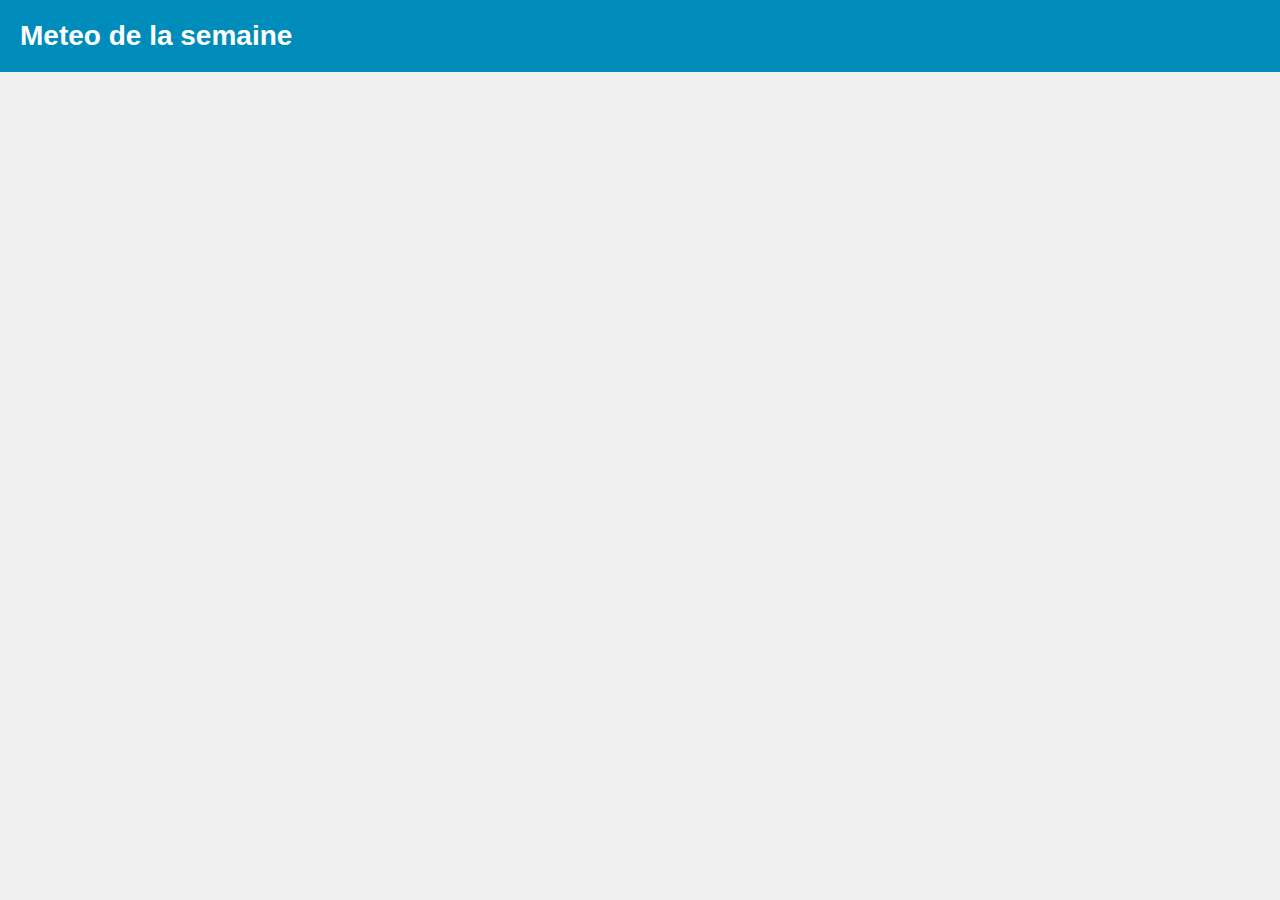
==== index.html @ c721967c "commit meteo" ====
<!DOCTYPE html>
<html>
<head>
	<title>Météo</title>
	<meta name="viewport" content="width=device-width, initial-scale=1.0">
	<link rel="manifest" href="manifest.json">
	<link rel="stylesheet" type="text/css" href="style.css">
	<link rel="detail" href="detail.html">
</head>
<body>
	<header>
		<h1>Meteo de la semaine</h1>
	</header>
	<main>
		<div id="weather-container"></div>
	</main>
	<script src="app.js"></script>
</body>
</html>
---- style.css ----
/* Define CSS variables for repeated values */
:root {
	--primary-color: #008CBA;
	--font-family: Arial, sans-serif;
	--font-size-large: 28px;
	--font-size-medium: 16px;
	--font-size-small: 14px;
	--shadow-color: rgba(0, 0, 0, 0.2);
	--card-width-desktop: calc(100% / 7 - 20px);
	--card-width-mobile: calc(100% / 3 - 20px);
  }
  
  /* Set basic styling for the page */
  body {
	font-family: var(--font-family);
	background-color: #f0f0f0;
	margin: 0;
	padding: 0;

	background-image: url('C:\Users\fallo\OneDrive\Images/oussou.jpg');
	background-size: cover;
  }
  
  /* Style the header */
  header {
	background-color: var(--primary-color);
	color: white;
	padding: 20px;
  }
  


  h1 {
	margin: 0;
	font-size: var(--font-size-large);
  }
  
  /* Style the main content */
  main {
	padding: 20px;
  }
  
  /* Style the weather cards container */
  #weather-container {
	display: flex;
	flex-wrap: wrap;
  }

  /* Style individual weather cards */
  .weather-card {
	width: var(--card-width-desktop);
	margin: 10px;
	background-color: white;
	box-shadow: 0 0 10px var(--shadow-color);
	padding: 20px;
  }
  
  .weather-card h2 {
	margin: 0;
	font-size: var(--font-size-medium);
  }
  
  .weather-card p {
	margin: 10px 0;
	font-size: var(--font-size-small);
  }
  
  /* Media query for smaller screens */
  @media (max-width: 768px) {
	.weather-card {
	  width: var(--card-width-mobile);
	}
  }
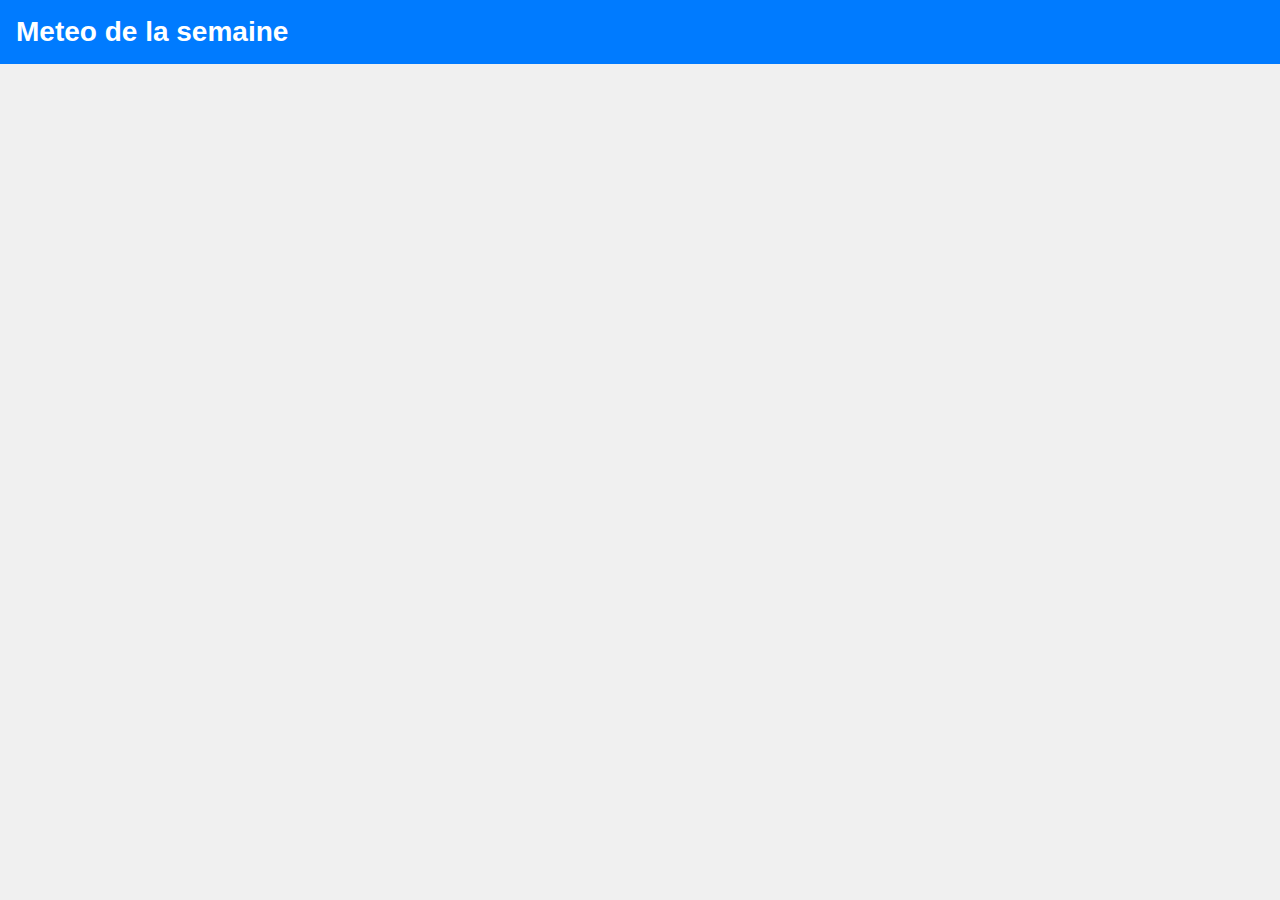
==== commit 99b258d9: "complet" ====
--- a/index.html
+++ b/index.html
@@ -15,5 +15,6 @@
 		<div id="weather-container"></div>
 	</main>
 	<script src="app.js"></script>
+	<script src="script.js"></script>
 </body>
 </html>
--- a/style.css
+++ b/style.css
@@ -71,4 +71,37 @@
 	  width: var(--card-width-mobile);
 	}
   }
+  
+  body {
+	margin: 0;
+	padding: 0;
+	font-family: Arial, sans-serif;
+	font-size: 16px;
+  }
+  
+  header {
+	background-color: #007bff;
+	color: #fff;
+	padding: 1rem;
+  }
+  
+  h1 {
+	margin: 0;
+  }
+  
+  #details-container {
+	max-width: 600px;
+	margin: 2rem auto;
+	padding: 1rem;
+	border: 1px solid #ccc;
+	border-radius: 4px;
+  }
+  
+  #details-container h2 {
+	margin-top: 0;
+  }
+  
+  #details-container p {
+	margin: 0.5rem 0;
+  }
   